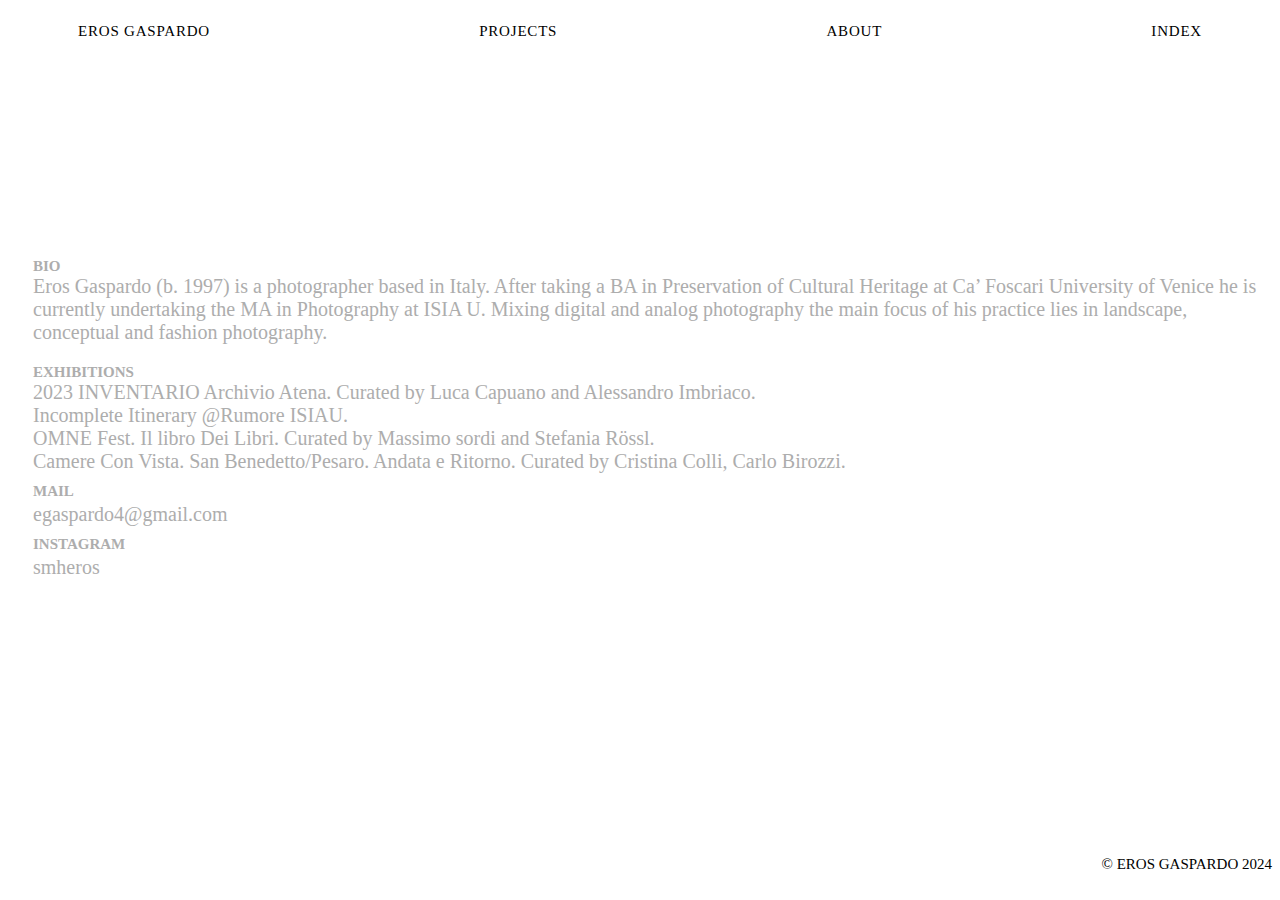
==== about.html @ 886a3e47 "Add files via upload" ====
<!DOCTYPE html>
<html lang="en">
<head>
    <meta charset="UTF-8">
    <meta name="viewport" content="width=device-width, initial-scale=1.0">


    <link rel="apple-touch-icon" sizes="180x180" href="https://raw.githubusercontent.com/smheros/erosgaspardo/main/apple-touch-icon.png">
    <link rel="icon" type="image/png" sizes="32x32" href="https://raw.githubusercontent.com/smheros/erosgaspardo/main/favicon-32x32.png">
    <link rel="icon" type="image/png" sizes="16x16" href="https://raw.githubusercontent.com/smheros/erosgaspardo/main/favicon-16x16.png">
    <link rel="manifest" href="https://raw.githubusercontent.com/smheros/erosgaspardo/main/site.webmanifest">
    <link rel="mask-icon" href="/safari-pinned-tab.svg" color="#5bbad5">
    <meta name="msapplication-TileColor" content="#da532c">
    <meta name="theme-color" content="#ffffff">
    
    
    <link rel="stylesheet" type="text/css" href="styles.css">
    <title>ABOUT</title>
</head>


<body>

    <header>
        <div class="container">
            <p id="home"><a href="https://erosgaspardo.github.io">EROS GASPARDO</a></p>
            <p id="projects"><a href="https://erosgaspardo.github.io/projects">PROJECTS</a></p>
            <p id="about"><a href="https://erosgaspardo.github.io/about">ABOUT</a></p>
            <p id="index"><a href="https://erosgaspardo.github.io/gallery">INDEX</a></p>
        </div>
    </header>

<section id="backimage">
<div class="text">
    <h1 id="h1">
        BIO
    </h1>
    <p>Eros Gaspardo (b. 1997) is a photographer based in Italy. After taking a BA in Preservation of Cultural Heritage at Ca’ Foscari University of Venice he is currently undertaking the MA in Photography at ISIA U. Mixing digital and analog photography the  main focus of his practice lies in landscape, conceptual and fashion photography.</p>
    <h1  id="h1">
        EXHIBITIONS
    </h1>
    <p>
        <ul>
            <li><a href="https://archivioatena.com" target="_blank"> 2023 INVENTARIO Archivio Atena. Curated by Luca Capuano and Alessandro Imbriaco.</a></li>
            <li><a href="https://www.instagram.com/p/C0mWULSNTfP/?igsh=MWxqYnA0d2dzYjF0Yw==">Incomplete Itinerary @Rumore ISIAU.</a></li>
            <li><a href="https://o-m-n-e.com/omnefest2023/mostre/" target="blank">OMNE Fest. Il libro Dei Libri. Curated by Massimo sordi and Stefania Rössl.</a></li>
            <li><a href="https://mappelab.it/associazione-dmkm-278/camere-con-vista/">Camere Con Vista. San Benedetto/Pesaro. Andata e Ritorno. Curated by Cristina Colli, Carlo Birozzi.</a></li>
        </ul>

    <div id="contacts">
        <h1 id="h1">MAIL</h1><br>
        <a href="mailto:egaspardo4@gmail.com">egaspardo4@gmail.com</a><br>
        <h1 id="h1">INSTAGRAM</h1><br>
        <a href="https://instagram.com/smheros">smheros</a><br>
        </p>
    </div>
    </div>
    <div class="footer"> © EROS GASPARDO 2024</footer>
</section>
</div>

</body>
</html>
---- styles.css ----
body {
    font-family: "Helvetica Neue";
    font-weight: 300;
    animation: fadeIn 2000ms;}

@keyframes fadeIn {
  0% { opacity: 0; }
  100% { opacity: 1; }

}

.container {
    display: flex;
    flex-wrap: wrap;
    justify-content: space-between;
    margin: 0px;
    padding-left: 70px ;
    padding-right: 70px;
    font-size: 15px;
    letter-spacing: .05rem;
}

a {
    text-decoration: none;
    color: inherit;
}

a:hover {
    color: black;
    text-decoration: underline;
}

.carousel-container {
  padding-top: 10px;
  animation: fadeIn 2000ms; }

  @keyframes fadeIn {
    0% { opacity: 0; }
    100% { opacity: 1; }
  
  }

.carousel-cell {
    width: 100%; /* full width */
    height: 760px;
    display: flex;
    align-items: center;
    justify-content: center;
  }

  .carousel-cell-image {
    display: block;
    max-height: 100%;
  }


.flickity-button.previous, .flickity-button.next {
	width: 50%;
	background-color: transparent;
	height: 100%;
}

.flickity-button.previous {
	left: 0 !important;
}

.flickity-button.next {
	right: 0 !important;
}

.flickity-button.previous svg, .flickity-button.next svg {
	display: none;
}

.flickity-button.previous {
  cursor: url("https://erosgaspardo.altervista.org/wp-content/uploads/2024/01/left-e1705663119493.png"), move !important;
}
.flickity-button.next {
  cursor: url("https://erosgaspardo.altervista.org/wp-content/uploads/2024/01/right-arrow-e1705663148982.png"), move !important;
}

.flickity-button:focus {
  outline: 0 !important;
  box-shadow: none !important;
}

.flickity-button.flickity-button.next:hover {
  background-color: transparent;
}

.flickity-button.previous:hover {
  background-color: transparent;
}

@media only screen and (min-device-width: 480px) {
  .text {
    transform: translateY(60%);
    padding-left: 25px;
  }

  .footer {
    transform: translateY(50vh);
  }

  section {
    background-image:url(https://erosgaspardo.altervista.org/wp-content/uploads/2024/01/Image11.jpg);
    background-size: contain;
    background-repeat: no-repeat;
    background-position:center;
    width: auto;
    height: 80vh;
  }  

  .carousel-wrapper {
    position: relative;
    padding-top: 30px;
    width: 100%;
    opacity: 0.25;
    transition: opacity 1s ease-in-out;
    -moz-transition: opacity 1s ease-in-out;
    -webkit-transition: opacity 1s ease-in-out;
  }
  
  .carousel-wrapper:hover {
    opacity: 1.0;
    transition: opacity .55s ease-in-out;
    -moz-transition: opacity .55s ease-in-out;
    -webkit-transition: opacity .55s ease-in-out;
  }

  .wrapper {
    transform: translateY(100%);
   }

  .wrapper#architettura {
    transform: translateY(150%);
  }

  .wrapper#boitebleue {
    transform: translateY(35%);
  }

  .wrapper#isola {
    transform: translateY(300px);
  }


   ul#project-list {
    display: flex;
    flex-flow: column;
    line-height: 2em;
    font-size: 44px;
    padding-top: 10vh;
    margin-left: 30px;
    font-family: EB Garamond;
    font-weight: lighter;
  }
   
}




@media only screen and (min-device-width: 320px) and (max-device-width: 480px) {
  .container {
    display: contents;
    line-height: 8px;
  }

  .footer {
    transform: translateY(30vh);
  }

  #projects {
    text-align: right;
  }

  #about  {
    transform: translateY(-22.5px);
  }

  #index {
    display: none;
  }

  .carousel-cell {
    height: 500px;
    width: 100%;
    padding: 0px;
    margin-bottom: 0px;
  }

  .carousel-cell-image {
    max-height: 100%;
    min-width: 50%;
  }
  .wrapper {
    transform: translateY(85%);
    padding-bottom: 40px;
   }

  .wrapper#architettura {
    transform: translateY(105%);
  }

  .wrapper#boitebleue {
    transform: translateY(45%);
  }

  .wrapper#isola {
    transform: translateY(110%);
  }

  .wrapper#untitled {
    display: none;
  }

   ul#project-list {
    display: flex;
    flex-flow: column;
    line-height: 3em;
    font-size: 20px;
    align-items: center;
    margin-top: 20vh;
    font-family: EB Garamond;
    font-weight: lighter;
  }

  .wrapper {
    font-size: 16px;
  }
}

.text {
  display: block;
  justify-content: center;
  align-items: center;
  font-size: 20px;
  color: #ADADAD;
  margin: 0px;
}

#h1  {
  font-size: 15px;
  margin-bottom: -20px;
}

ul {
  display: block;
  list-style-type: none;
  margin: 0px;
  padding: 0px;
}

.footer {
  text-align: end;
  font-size: 15px;
}


a#link:hover {
  font-style: italic;
  text-decoration: none;
}


#link.hover {
  position: relative;
}

.link1:hover:after {
  content: url(https://erosgaspardo.altervista.org/wp-content/uploads/2024/01/DSC00513.jpg); 
  position: absolute;
  right: -140px;
  top: -35px;
  height: 50% !important;
  transform: scale(0.5);
  animation: fadeIn 300ms;}

  @keyframes fadeIn {
    0% { opacity: 0; }
    100% { opacity: 1; }
  
  }

.link2:hover::after {
  content: url(https://erosgaspardo.altervista.org/wp-content/uploads/2024/01/501A0179-scaled-1.jpeg);
  position: absolute;
  transform: scale(0.3);
  height: 50% !important;
  right: -850px;
  top: -65px;
  animation: fadeIn 300ms;}

  @keyframes fadeIn {
    0% { opacity: 0; }
    100% { opacity: 1; }
  
  }

.link3:hover:after {
  content: url(https://erosgaspardo.altervista.org/wp-content/uploads/2024/02/La_Boate_NoiretBlanc3-scaled1.jpg); 
  position: absolute;
  right: -600px;
  top: -80px;
  height: 50% !important;
  transform: scale(0.3);  animation: fadeIn 300ms;}

  @keyframes fadeIn {
    0% { opacity: 0; }
    100% { opacity: 1; }
  
  }

.link4:hover:after {
  content: url(https://erosgaspardo.altervista.org/wp-content/uploads/2024/01/img021.jpg);
  position: absolute;
  transform: scale(0.5);
  height: 50% !important;
  right: -300px;
  top: -50px;  animation: fadeIn 300ms;}

  @keyframes fadeIn {
    0% { opacity: 0; }
    100% { opacity: 1; }
  
  }

.link5:hover::after {
  content: url(https://erosgaspardo.altervista.org/wp-content/uploads/2024/01/DSC01061.jpg);
  position: absolute;
  transform: scale(0.37);
  height: 50% !important;
  right: -350px;
  top: -60px;  animation: fadeIn 300ms;}

  @keyframes fadeIn {
    0% { opacity: 0; }
    100% { opacity: 1; }
  
  }

.project-description {
  position: absolute;
  font-size: 20px;
  color: #676767;
  padding-left: 25px;
  padding-right: 25px;
}

#project-title {
  font-size: 15px;
}



.gallery {
  display: flex;
  flex-wrap: wrap;
  padding: 0em 5em 3em;
  margin-top: -15px;
  justify-content: space-between;
  img {max-height: 160px;}
}

.item {
  margin: 2rem;
}

.item { animation: fadeIn 2500ms; }

@keyframes fadeIn {
0% { opacity: 0; }
100% { opacity: 1; }
}

@media screen and (max-width: 480px) { /*@media = media query > se il medium che ti interroga è uno schermo e la sua larghezza è al massimo 480px allora...*/
  .gallery {
      padding: 1em;

  }
  .gallery img {
      margin: 1em;
      max-height: none;
      width: 40%;
      object-fit: contain;
  } 
}
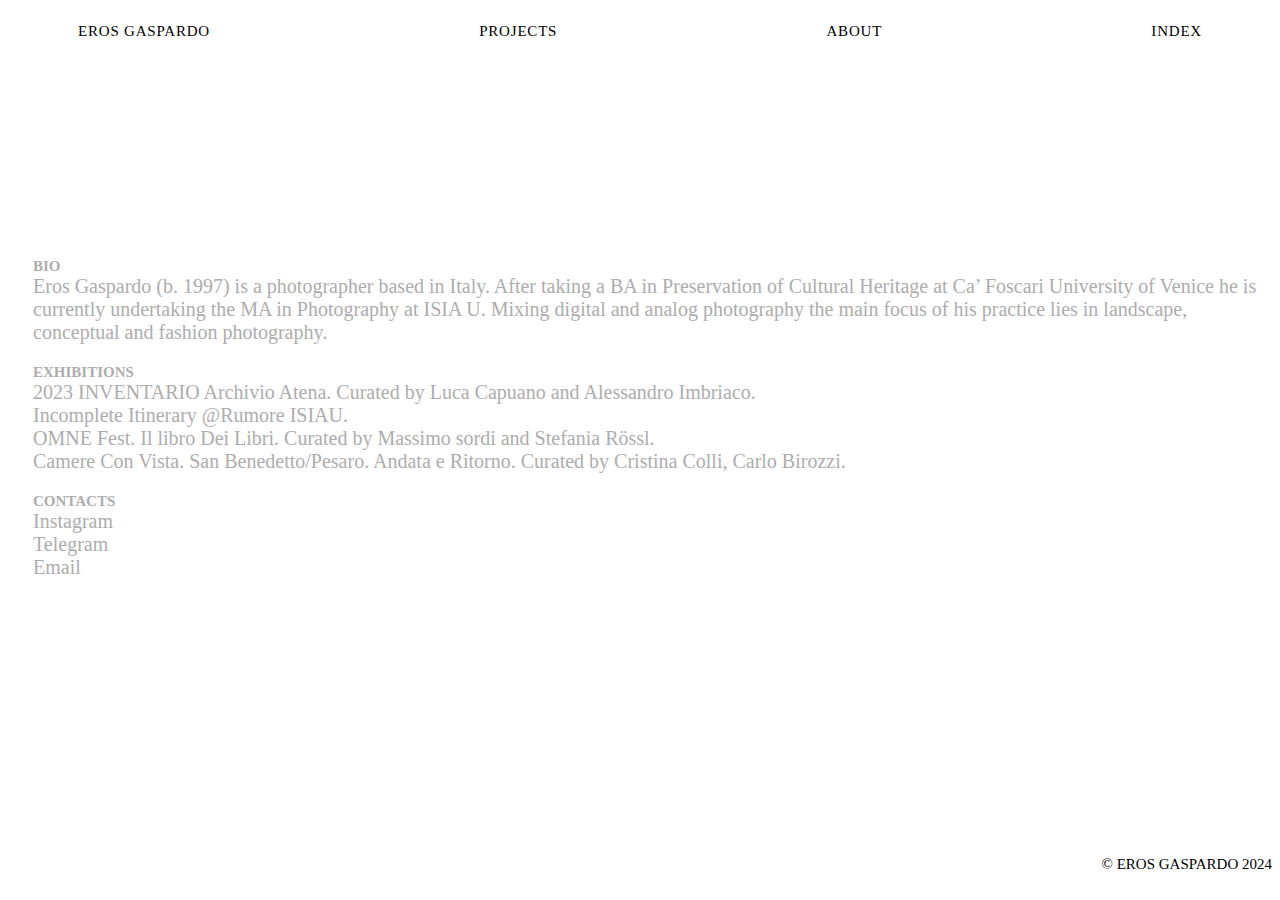
==== commit 301051ec: "Add files via upload" ====
--- a/about.html
+++ b/about.html
@@ -3,7 +3,7 @@
 <head>
     <meta charset="UTF-8">
     <meta name="viewport" content="width=device-width, initial-scale=1.0">
-
+    <meta name="description" content="Eros Gaspardo is a Photographer and Visual Artist based in Italy">
 
     <link rel="apple-touch-icon" sizes="180x180" href="https://raw.githubusercontent.com/smheros/erosgaspardo/main/apple-touch-icon.png">
     <link rel="icon" type="image/png" sizes="32x32" href="https://raw.githubusercontent.com/smheros/erosgaspardo/main/favicon-32x32.png">
@@ -46,14 +46,17 @@
             <li><a href="https://o-m-n-e.com/omnefest2023/mostre/" target="blank">OMNE Fest. Il libro Dei Libri. Curated by Massimo sordi and Stefania Rössl.</a></li>
             <li><a href="https://mappelab.it/associazione-dmkm-278/camere-con-vista/">Camere Con Vista. San Benedetto/Pesaro. Andata e Ritorno. Curated by Cristina Colli, Carlo Birozzi.</a></li>
         </ul>
-
-    <div id="contacts">
-        <h1 id="h1">MAIL</h1><br>
-        <a href="mailto:egaspardo4@gmail.com">egaspardo4@gmail.com</a><br>
-        <h1 id="h1">INSTAGRAM</h1><br>
-        <a href="https://instagram.com/smheros">smheros</a><br>
         </p>
-    </div>
+        <h1 id="h1">
+            CONTACTS
+        </h1>
+        <p>
+            <ul>
+                <li id="contact-instagram"><a href="https://instagram.com/smheros">Instagram</a></li>
+                <li id="contact-telegram"><a href="https://t.me/eroscontroeros">Telegram</a></li>
+                <li id="contact-mail"><a href="mailto:egaspardo4@gmail.com">Email</a></li>
+            </ul>
+        </p>
     </div>
     <div class="footer"> © EROS GASPARDO 2024</footer>
 </section>
--- a/styles.css
+++ b/styles.css
@@ -119,6 +119,7 @@
     transition: opacity 1s ease-in-out;
     -moz-transition: opacity 1s ease-in-out;
     -webkit-transition: opacity 1s ease-in-out;
+    scale: 0.8;
   }
   
   .carousel-wrapper:hover {
@@ -129,7 +130,10 @@
   }
 
   .wrapper {
-    transform: translateY(100%);
+   display: block;
+   align-items: center;
+   justify-content: center;
+   transform: translateY(100%);
    }
 
   .wrapper#architettura {
@@ -152,10 +156,30 @@
     font-size: 44px;
     padding-top: 10vh;
     margin-left: 30px;
-    font-family: EB Garamond;
-    font-weight: lighter;
-  }
-   
+    font-family: Helvetica Neue;
+    font-weight: 500;
+    color: black;
+  }
+
+  span {
+    font-size: 12px;
+    padding-left: 5px;
+    font-weight: 500;
+    color: #ADADAD;
+  }
+
+
+a:hover {
+  color: black;
+}
+
+ul a:hover {
+  color: blue;
+}
+
+#contact-item:hover {
+  color: blue;
+}
 }
 
 
@@ -218,17 +242,42 @@
    ul#project-list {
     display: flex;
     flex-flow: column;
-    line-height: 3em;
-    font-size: 20px;
+    line-height: 2em;
+    font-size: 26px;
+    margin-top: 6em;
     align-items: center;
-    margin-top: 20vh;
-    font-family: EB Garamond;
-    font-weight: lighter;
+    font-family: Helvetica Neue;
+    font-weight: 500;
+    color: black;
+  }
+
+  span {
+    font-size: 12px;
+    padding-left: 5px;
+    font-weight: 500;
+    color: #ADADAD;
+  }
+
+  .break {
+    flex-basis: 100%;
+    height: 0;
   }
 
   .wrapper {
     font-size: 16px;
   }
+
+  .grid-wrapper {
+    display: grid;
+    scale: 85%;
+    transform: translateY(-750px);
+    grid-template-columns: repeat(2, 1fr) !important;
+  }
+
+  .flickity-page-dots {
+    left: 0px !important;
+  }
+
 }
 
 .text {
@@ -259,7 +308,6 @@
 
 
 a#link:hover {
-  font-style: italic;
   text-decoration: none;
 }
 
@@ -343,7 +391,7 @@
 .project-description {
   position: absolute;
   font-size: 20px;
-  color: #676767;
+  color: #ADADAD;
   padding-left: 25px;
   padding-right: 25px;
 }
@@ -381,8 +429,65 @@
   }
   .gallery img {
       margin: 1em;
-      max-height: none;
-      width: 40%;
+      max-height: 160px;
+      width: 80%;
       object-fit: contain;
   } 
+
+}
+
+
+.grid-wrapper {
+  display: grid;
+  grid-template-columns: repeat(6, 1fr);
+  row-gap: 10px;
+  column-gap: 10px;
+  justify-content: center;
+  align-items: center;
+  justify-items: center;
+  padding: 2% 10%;
+}
+
+
+.flickity-page-dots {
+  position: relative;
+  display: block;
+  align-content: end;
+  left: 0;
+}
+	.flickity-page-dots:before {
+  content: "/";
+	position: absolute;
+	z-index: 1;
+	width: 50px;
+  left: 0px;
+}
+.flickity-page-dots .dot,
+.flickity-page-dots .dot:before,
+.flickity-page-dots .dot:after {
+  float: left;
+  width: 10px;
+  height: 20px;
+}
+.flickity-page-dots .dot {
+  counter-increment: carousel-cell;
+  position: absolute;
+  left: 0;
+  margin: 0;
+  opacity: 1;
+}
+.flickity-page-dots .dot.is-selected {
+  z-index: 1;
+}
+.flickity-page-dots .dot:before {
+  content: counter(carousel-cell);
+  background-color: #fff;
+  text-align: right;
+}
+.flickity-page-dots .dot:last-child:after {
+  content: counter(carousel-cell);
+  position: absolute;
+  top: 0;
+  right: -24px;
+  text-align: left;
 }